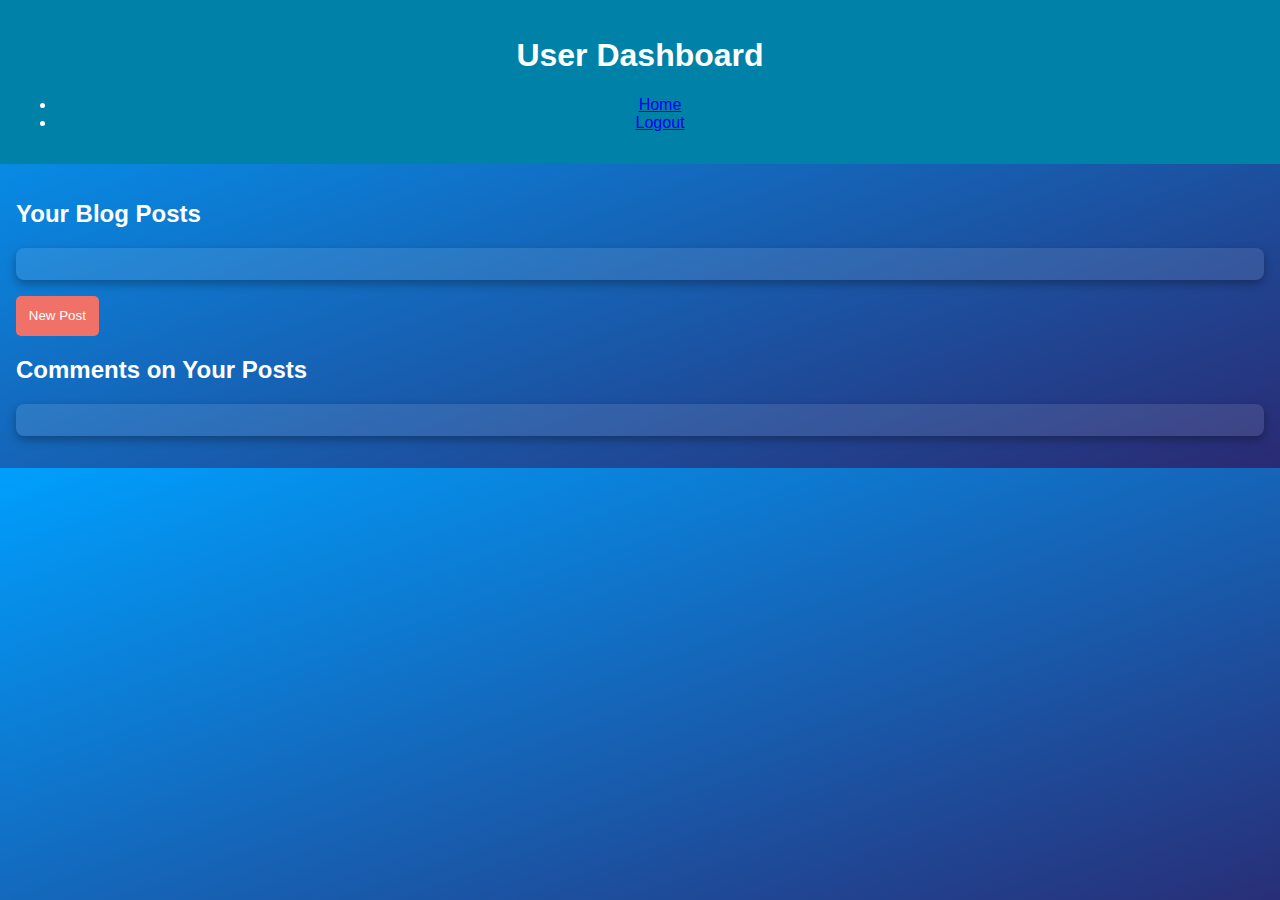
==== dashboard.html @ dd7c2140 "Initial commit." ====
<!DOCTYPE html>
<html lang="en">
<head>
    <meta charset="UTF-8">
    <meta name="viewport" content="width=device-width, initial-scale=1.0">
    <title>Dashboard</title>
    <link rel="stylesheet" href="styles/dashboard.css">
    <script src="js/blog.js" defer></script>
</head>
<body>
    <header>
        <h1>User Dashboard</h1>
        <nav>
            <ul>
                <li><a href="index.html">Home</a></li>
                <li><a href="signin.html" id="logout">Logout</a></li>
            </ul>
        </nav>
    </header>
    <main>
        <section id="manage-posts">
            <h2>Your Blog Posts</h2>
            <div id="user-posts"></div>
            <button id="new-post">New Post</button>
        </section>
        <section id="manage-comments">
            <h2>Comments on Your Posts</h2>
            <div id="user-comments"></div>
        </section>
    </main>
</body>
</html>
---- styles/dashboard.css ----
body {
    font-family: 'Arial', sans-serif;
    margin: 0;
    padding: 0;
    background: linear-gradient(to bottom right, #009ffd, #2a2a72);
    color: white;
}
header {
    background-color: #0081a7;
    color: white;
    padding: 1rem;
    text-align: center;
}
main {
    padding: 1rem;
}
#user-posts, #user-comments {
    background: rgba(255, 255, 255, 0.1);
    padding: 1rem;
    margin: 1rem 0;
    border-radius: 8px;
    box-shadow: 0px 4px 10px rgba(0, 0, 0, 0.3);
}
button {
    background-color: #f07167;
    color: white;
    border: none;
    padding: 0.8rem;
    border-radius: 5px;
    cursor: pointer;
}
button:hover {
    background-color: #d05c55;
}
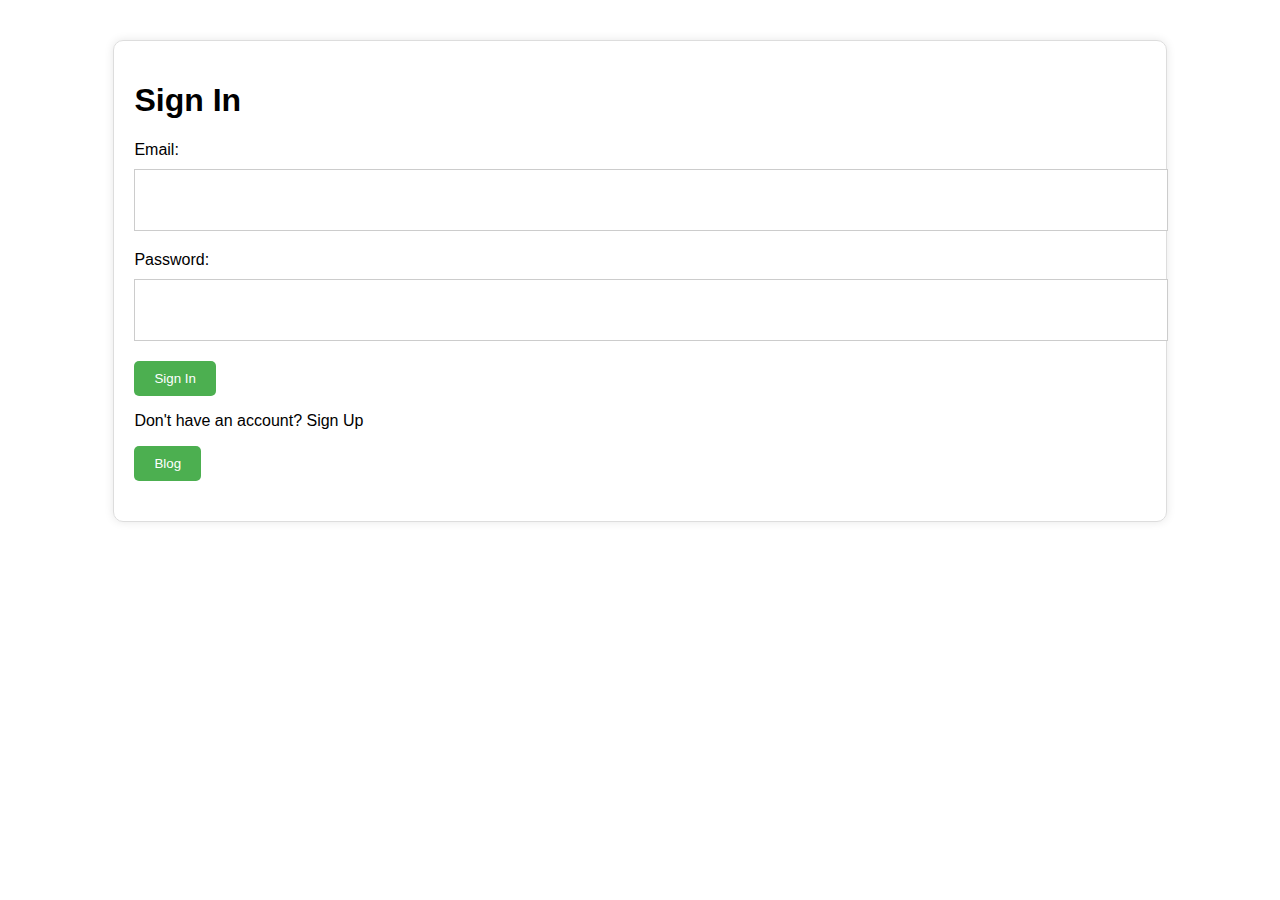
==== commit d5ca1b0b: "blog.html" ====
--- a/dashboard.html
+++ b/dashboard.html
@@ -1,32 +1,140 @@
 <!DOCTYPE html>
-<html lang="en">
+<html>
 <head>
-    <meta charset="UTF-8">
-    <meta name="viewport" content="width=device-width, initial-scale=1.0">
-    <title>Dashboard</title>
-    <link rel="stylesheet" href="styles/dashboard.css">
-    <script src="js/blog.js" defer></script>
+    <title>Blog App</title>
+    <style>
+        body {
+            font-family: Arial, sans-serif;
+        }
+        
+        .container {
+            width: 80%;
+            margin: 40px auto;
+            padding: 20px;
+            border: 1px solid #ddd;
+            border-radius: 10px;
+            box-shadow: 0 0 10px rgba(0, 0, 0, 0.1);
+        }
+        
+        form {
+            margin-bottom: 20px;
+        }
+        
+        label {
+            display: block;
+            margin-bottom: 10px;
+        }
+        
+        input[type="email"], input[type="password"], input[type="text"] {
+            width: 100%;
+            height: 40px;
+            margin-bottom: 20px;
+            padding: 10px;
+            border: 1px solid #ccc;
+        }
+        
+        button {
+            background-color: #4CAF50;
+            color: #fff;
+            padding: 10px 20px;
+            border: none;
+            border-radius: 5px;
+            cursor: pointer;
+        }
+        
+        button:hover {
+            background-color: #3e8e41;
+        }
+    </style>
 </head>
 <body>
-    <header>
-        <h1>User Dashboard</h1>
-        <nav>
-            <ul>
-                <li><a href="index.html">Home</a></li>
-                <li><a href="signin.html" id="logout">Logout</a></li>
-            </ul>
-        </nav>
-    </header>
-    <main>
-        <section id="manage-posts">
-            <h2>Your Blog Posts</h2>
-            <div id="user-posts"></div>
-            <button id="new-post">New Post</button>
-        </section>
-        <section id="manage-comments">
-            <h2>Comments on Your Posts</h2>
-            <div id="user-comments"></div>
-        </section>
-    </main>
+    <div class="container">
+        <div id="signin-form" style="display:block;">
+            <h1>Sign In</h1>
+            <form onsubmit="event.preventDefault();">
+                <label for="email">Email:</label>
+                <input type="email" id="signin-email" required>
+                <label for="password">Password:</label>
+                <input type="password" id="signin-password" required>
+                <button id="signin-btn">Sign In</button>
+                <p>Don't have an account? <a onclick="showSignupForm()">Sign Up</a></p>
+                <button type="button" onclick="showBlogPage()">Blog</button>
+            </form>
+        </div>
+        
+        <div id="signup-form" style="display:none;">
+            <h1>Sign Up</h1>
+            <form onsubmit="event.preventDefault();">
+                <label for="name">Name:</label>
+                <input type="text" id="name" required>
+                <label for="email">Email:</label>
+                <input type="email" id="signup-email" required>
+                <label for="password">Password:</label>
+                <input type="password" id="signup-password" required>
+                <button id="signup-btn">Sign Up</button>
+                <p>Already have an account? <a onclick="showSigninForm()">Sign In</a></p>
+                <button type="button" onclick="showBlogPage()">Blog</button>
+            </form>
+        </div>
+        
+        <div id="blog-page" style="display:none;">
+            <h1>Blog</h1>
+            <p>Welcome to the blog page!</p>
+            <button id="create-post-btn">Create Post</button>
+            <div id="blog-posts">
+                <!-- Blog posts will be displayed here -->
+            </div>
+        </div>
+    </div>
+    
+    <script>
+        let isLoggedIn = false;
+
+        document.getElementById('signin-btn').addEventListener('click', () => {
+            // Authenticate user and redirect to blog page
+            // Replace with actual authentication logic
+            isLoggedIn = true;
+            showBlogPage();
+        });
+        
+        document.getElementById('signup-btn').addEventListener('click', () => {
+            // Register user and redirect to sign in page
+            // Replace with actual registration logic
+            alert('Signed up successfully!');
+            showSigninForm();
+        });
+        
+        document.getElementById('create-post-btn').addEventListener('click', () => {
+            // Open create post form or redirect to create post page
+            // Replace with actual logic
+            if (isLoggedIn) {
+                alert('Create post feature coming soon!');
+            } else {
+                alert('Please sign in to create a post!');
+            }
+        });
+        
+        function showSignupForm() {
+            document.getElementById('signin-form').style.display = 'none';
+            document.getElementById('signup-form').style.display = 'block';
+            document.getElementById('blog-page').style.display = 'none';
+        }
+        
+        function showSigninForm() {
+            document.getElementById('signup-form').style.display = 'none';
+            document.getElementById('signin-form').style.display = 'block';
+            document.getElementById('blog-page').style.display = 'none';
+        }
+        
+        function showBlogPage() {
+            if (isLoggedIn) {
+                document.getElementById('signin-form').style.display = 'none';
+                document.getElementById('signup-form').style.display = 'none';
+                document.getElementById('blog-page').style.display = 'block';
+            } else {
+                alert('Please sign in to access the blog!');
+            }
+        }
+    </script>
 </body>
 </html>
